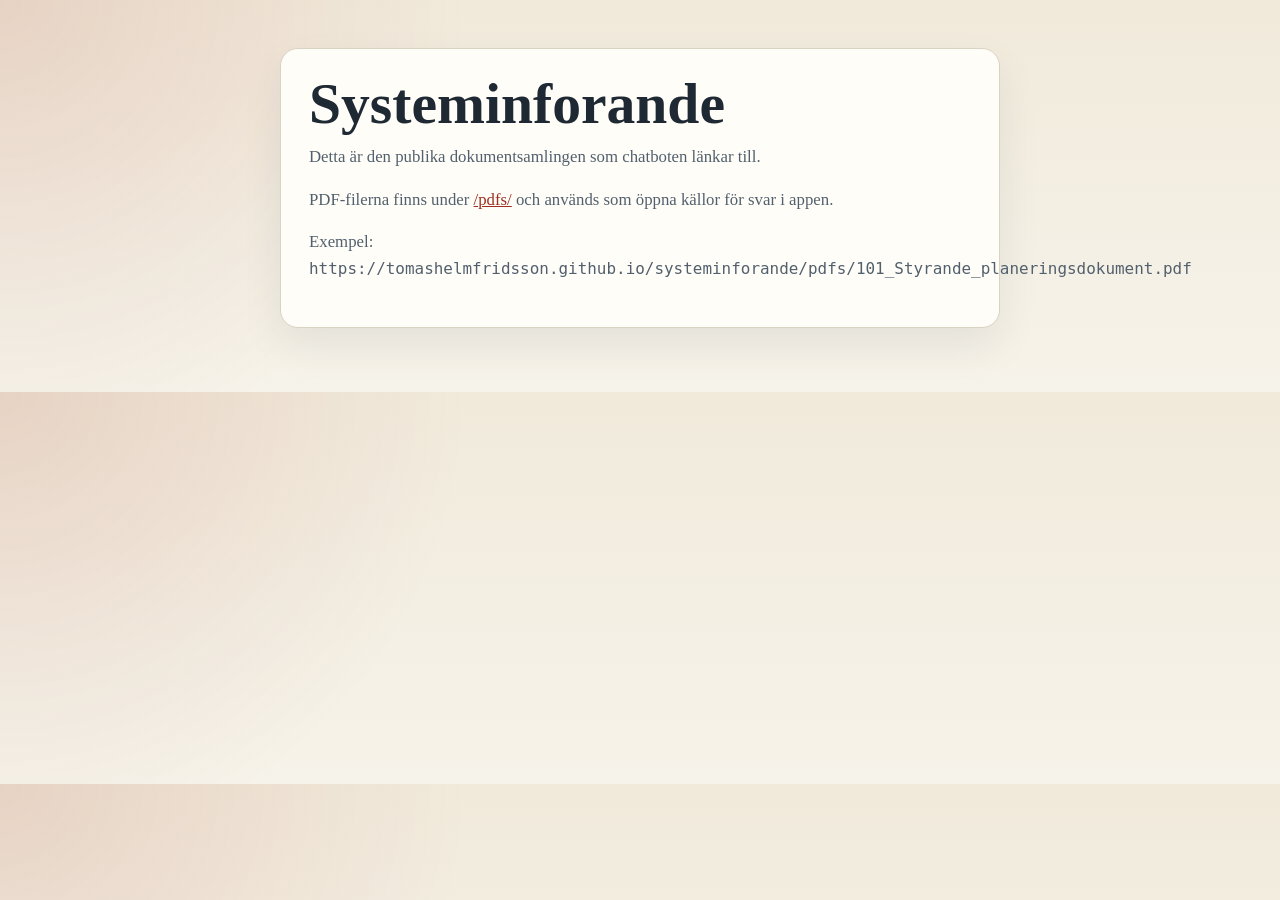
==== docs/index.html @ 09e1f379 "Publish app and docs without PDF LFS" ====
<!doctype html>
<html lang="sv">
  <head>
    <meta charset="utf-8">
    <meta name="viewport" content="width=device-width, initial-scale=1">
    <title>Systeminforande Dokument</title>
    <style>
      :root {
        color-scheme: light;
        --bg: #f6f3ea;
        --panel: #fffdf8;
        --text: #1f2933;
        --muted: #52606d;
        --line: #d9d3c3;
        --accent: #9f2d1f;
      }

      * {
        box-sizing: border-box;
      }

      body {
        margin: 0;
        font-family: Georgia, "Times New Roman", serif;
        background:
          radial-gradient(circle at top left, rgba(159, 45, 31, 0.12), transparent 35%),
          linear-gradient(180deg, #f1eadb 0%, var(--bg) 100%);
        color: var(--text);
      }

      main {
        max-width: 760px;
        margin: 0 auto;
        padding: 48px 20px 64px;
      }

      .panel {
        background: var(--panel);
        border: 1px solid var(--line);
        border-radius: 18px;
        padding: 28px;
        box-shadow: 0 18px 40px rgba(31, 41, 51, 0.08);
      }

      h1 {
        margin: 0 0 12px;
        font-size: clamp(2rem, 6vw, 3.6rem);
        line-height: 0.95;
      }

      p {
        margin: 0 0 16px;
        font-size: 1.05rem;
        line-height: 1.6;
        color: var(--muted);
      }

      a {
        color: var(--accent);
      }

      code {
        font-family: "SFMono-Regular", Consolas, monospace;
        font-size: 0.95em;
      }
    </style>
  </head>
  <body>
    <main>
      <section class="panel">
        <h1>Systeminforande</h1>
        <p>Detta är den publika dokumentsamlingen som chatboten länkar till.</p>
        <p>PDF-filerna finns under <a href="./pdfs/">/pdfs/</a> och används som öppna källor för svar i appen.</p>
        <p>Exempel: <code>https://tomashelmfridsson.github.io/systeminforande/pdfs/101_Styrande_planeringsdokument.pdf</code></p>
      </section>
    </main>
  </body>
</html>
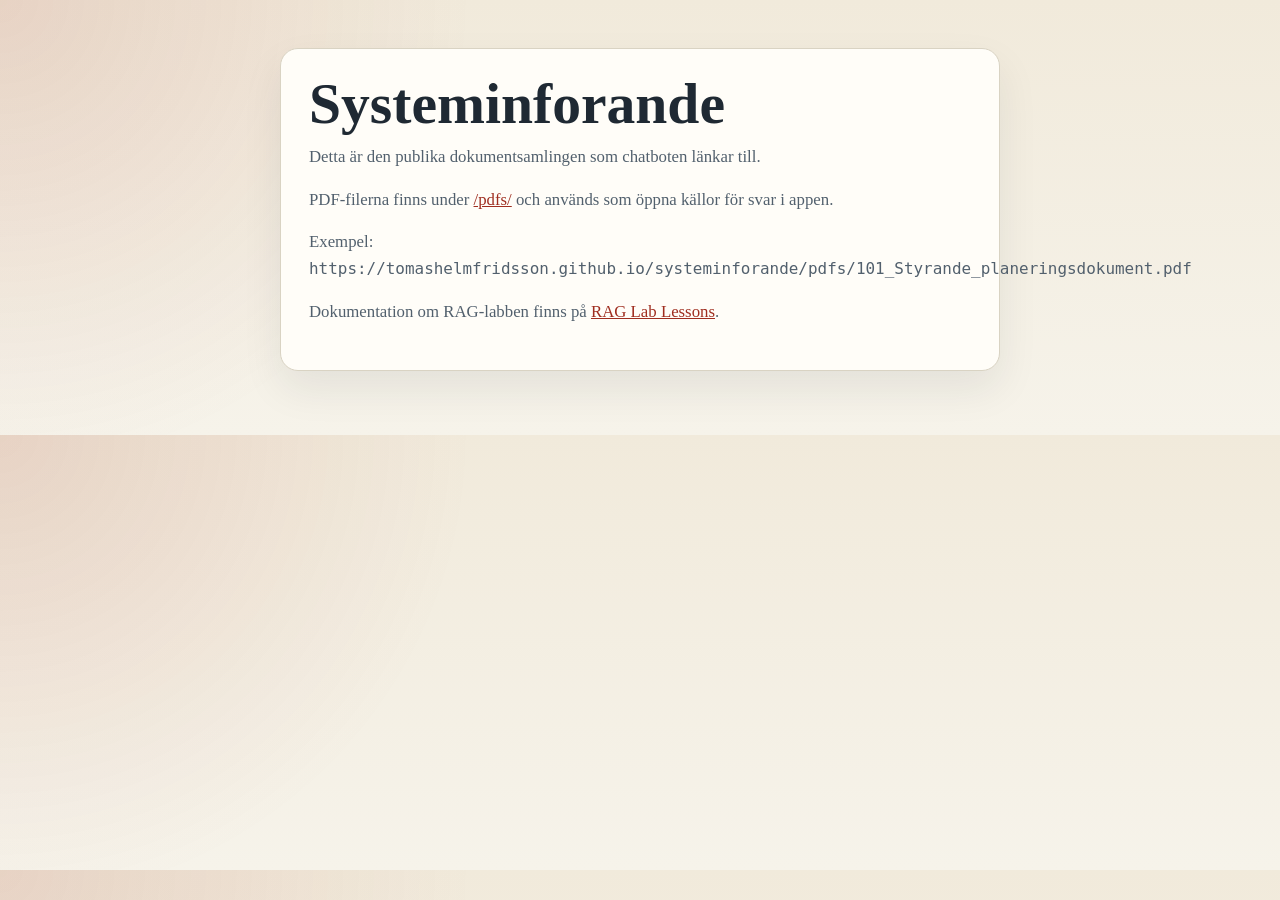
==== commit 5f184241: "new LLM model and public RAG description" ====
--- a/docs/index.html
+++ b/docs/index.html
@@ -72,6 +72,7 @@
         <p>Detta är den publika dokumentsamlingen som chatboten länkar till.</p>
         <p>PDF-filerna finns under <a href="./pdfs/">/pdfs/</a> och används som öppna källor för svar i appen.</p>
         <p>Exempel: <code>https://tomashelmfridsson.github.io/systeminforande/pdfs/101_Styrande_planeringsdokument.pdf</code></p>
+        <p>Dokumentation om RAG-labben finns på <a href="./rag-lab-lessons.html">RAG Lab Lessons</a>.</p>
       </section>
     </main>
   </body>
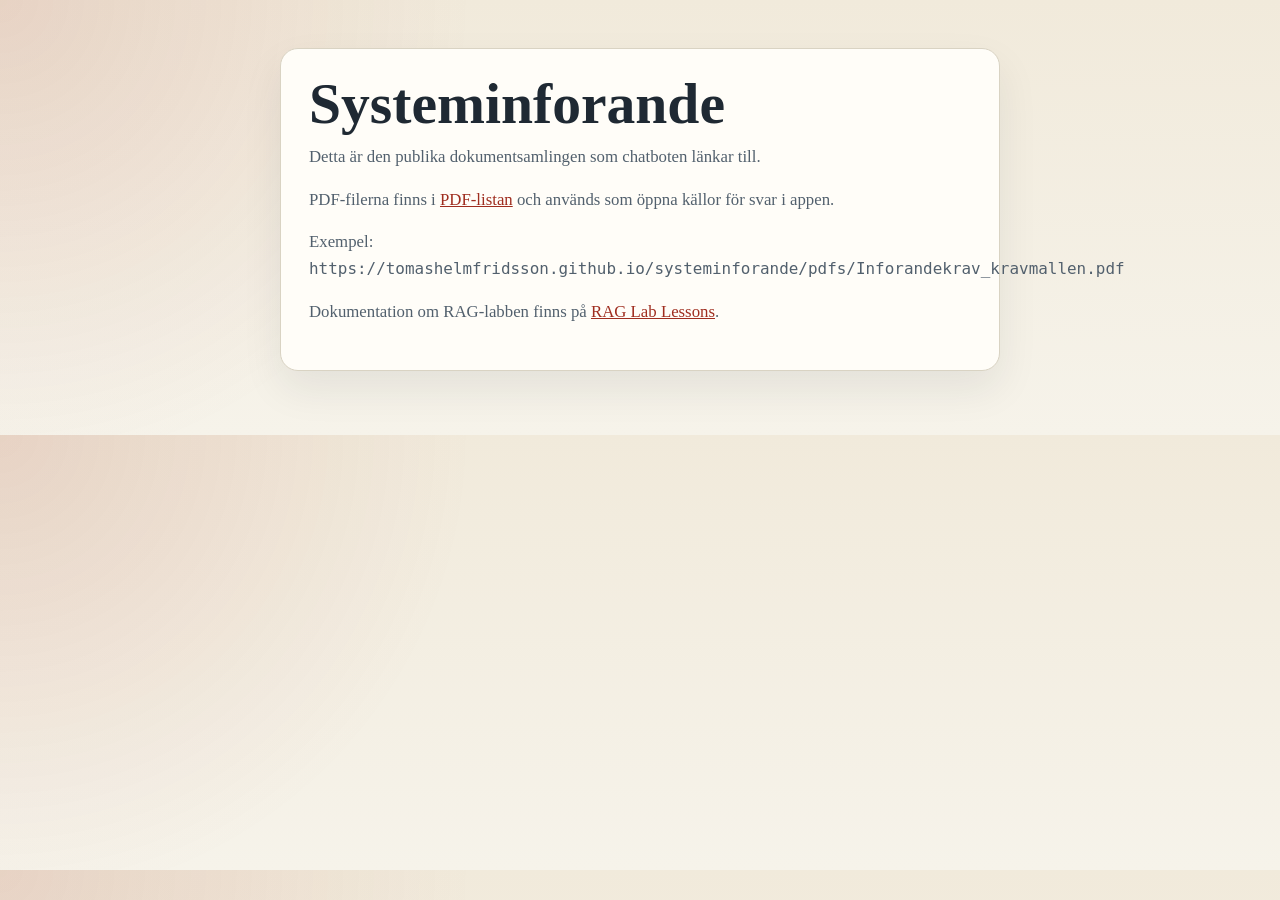
==== commit a253f7c9: "improved the RAG" ====
--- a/docs/index.html
+++ b/docs/index.html
@@ -70,8 +70,8 @@
       <section class="panel">
         <h1>Systeminforande</h1>
         <p>Detta är den publika dokumentsamlingen som chatboten länkar till.</p>
-        <p>PDF-filerna finns under <a href="./pdfs/">/pdfs/</a> och används som öppna källor för svar i appen.</p>
-        <p>Exempel: <code>https://tomashelmfridsson.github.io/systeminforande/pdfs/101_Styrande_planeringsdokument.pdf</code></p>
+        <p>PDF-filerna finns i <a href="./pdfs/">PDF-listan</a> och används som öppna källor för svar i appen.</p>
+        <p>Exempel: <code>https://tomashelmfridsson.github.io/systeminforande/pdfs/Inforandekrav_kravmallen.pdf</code></p>
         <p>Dokumentation om RAG-labben finns på <a href="./rag-lab-lessons.html">RAG Lab Lessons</a>.</p>
       </section>
     </main>
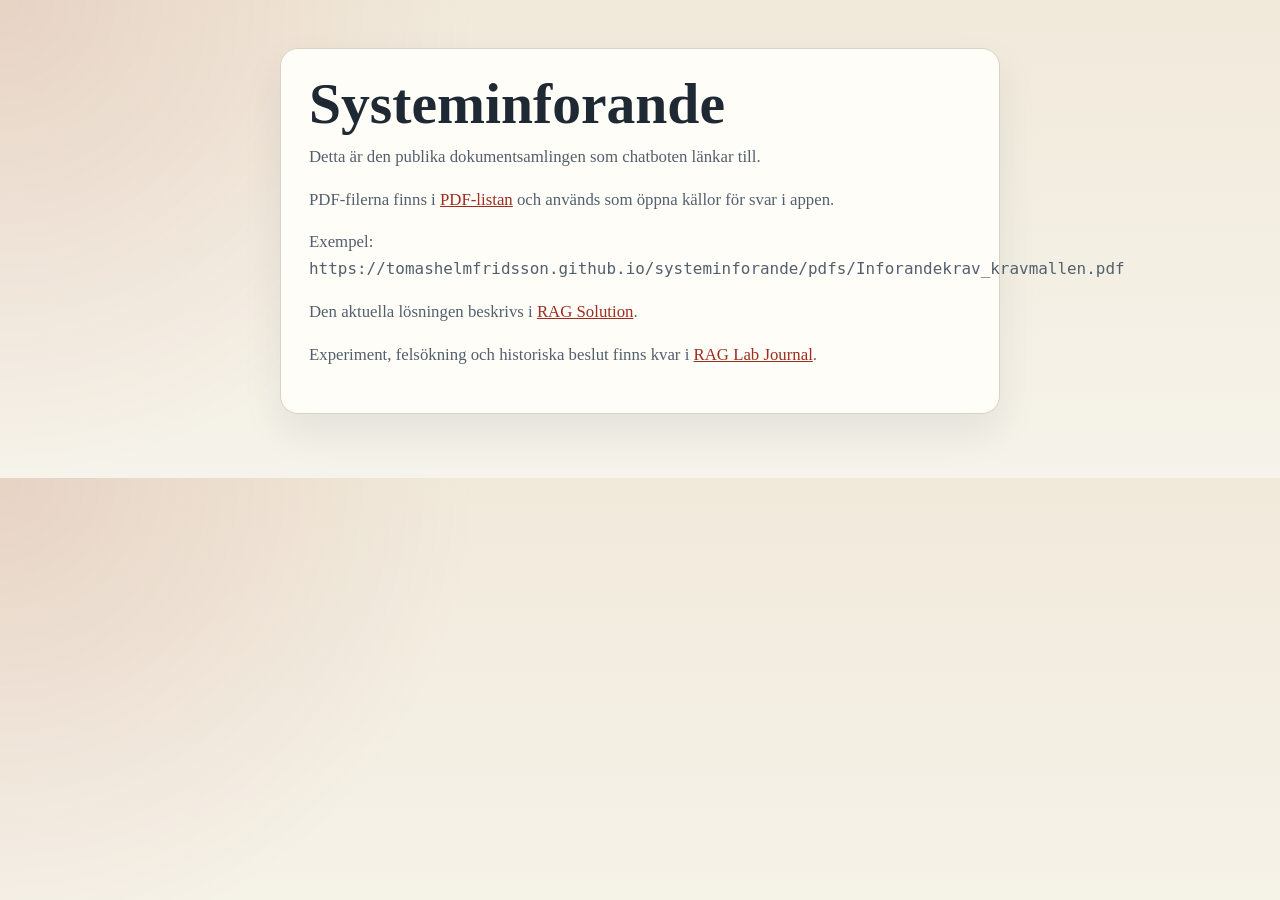
==== commit f1118f78: "Split RAG documentation into solution and lab journal" ====
--- a/docs/index.html
+++ b/docs/index.html
@@ -72,7 +72,8 @@
         <p>Detta är den publika dokumentsamlingen som chatboten länkar till.</p>
         <p>PDF-filerna finns i <a href="./pdfs/">PDF-listan</a> och används som öppna källor för svar i appen.</p>
         <p>Exempel: <code>https://tomashelmfridsson.github.io/systeminforande/pdfs/Inforandekrav_kravmallen.pdf</code></p>
-        <p>Dokumentation om RAG-labben finns på <a href="./rag-lab-lessons.html">RAG Lab Lessons</a>.</p>
+        <p>Den aktuella lösningen beskrivs i <a href="./rag-solution.html">RAG Solution</a>.</p>
+        <p>Experiment, felsökning och historiska beslut finns kvar i <a href="./rag-lab-lessons.html">RAG Lab Journal</a>.</p>
       </section>
     </main>
   </body>
